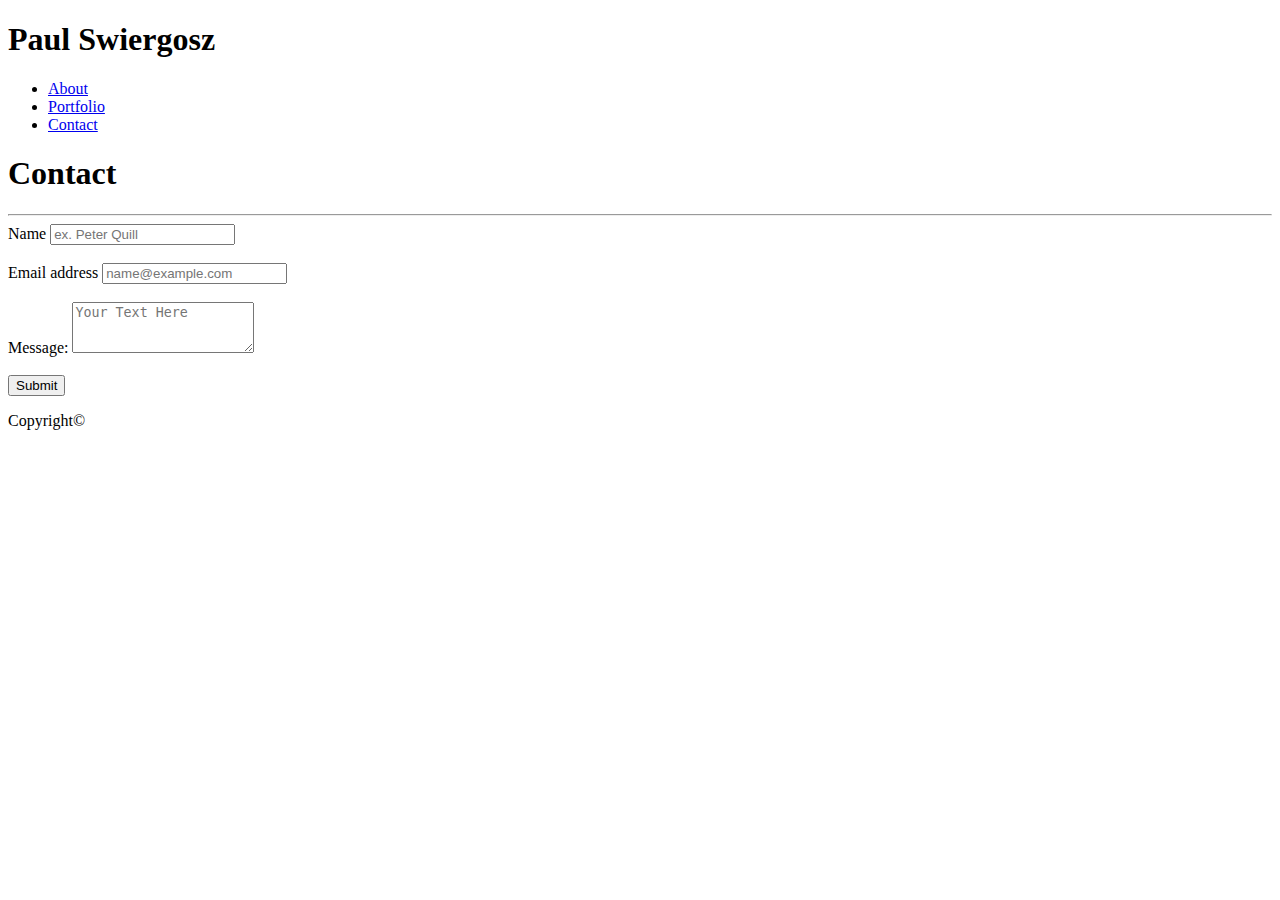
==== contact.html @ df2a7184 "shifted gears and decided not to redo my page just yet" ====
<!DOCTYPE html>
<html>
<head>
    <meta charset="utf-8" />
    <meta http-equiv="X-UA-Compatible" content="IE=edge">
    <title>Contact Me</title>
    <meta name="viewport" content="width=device-width, initial-scale=1">
    <link rel="stylesheet" href="https://stackpath.bootstrapcdn.com/bootstrap/4.1.1/css/bootstrap.min.css" integrity="sha384-WskhaSGFgHYWDcbwN70/dfYBj47jz9qbsMId/iRN3ewGhXQFZCSftd1LZCfmhktB" crossorigin="anonymous">
    <link rel="stylesheet" type="text/css" media="screen" href="style.css" />
    <link rel="stylesheet" type="text/css" media="screen" href="reset.css"/>
    <!-- <script src="main.js"></script> -->
</head>
<body>

<header class="container">

    <div class="row">
        
        <div class="text-center col-lg-4 col-md-6 col-sm-12">
            <h1 class="name">Paul Swiergosz</h1>
        </div>
        
        <div class="align-self-center col-lg-3 offset-lg-5 col-md-4 offset-md-2 col-sm-12">          
            <nav class="justify-content-center navbar navbar-light navbar-expand">
                <ul class="text-center navbar-nav">
                    <li class="navbar-item">
                        <a href="index.html" class="nav-link">About</a>
                    </li>

                    <span class="border-left"></span>
                    
                    <li class="navbar-item">
                        <a href="portfolio.html" class="nav-link">Portfolio</a>
                    </li>

                    <span class="border-right"></span>
                    
                    <li class="navbar-item">
                        <a href="contact.html" class="nav-link">Contact</a>
                    </li>
                </ul>
            </nav>
        </div>

    </div>

</header>

<main>

    <div class="container">

        <div class="row">

            <div class="col-lg-8 col-md-8 col-sm-12">

                <section class="container">

                    <div class="row">
                        <div class="col">
                            <h1 class="head">Contact</h1>
                        </div>
                    </div>

                    <hr class="my-4">

                    <form>
                        <div class="form-group">
                            <label for="exampleFormControlInput1">Name</label>
                            <input type="name" class="form-control" id="exampleFormControlInput1" placeholder="ex. Peter Quill">
                        </div>

                        <br>

                        <div class="form-group">
                            <label for="exampleFormControlInput1">Email address</label>
                            <input type="email" class="form-control" id="exampleFormControlInput1" placeholder="name@example.com">
                        </div>

                        <br>

                        <div class="form-group">
                            <label for="exampleFormControlTextarea1">Message:</label>
                            <textarea class="form-control" id="exampleFormControlTextarea1" placeholder="Your Text Here" rows="3"></textarea>
                        </div>

                        <br>

                        <div>
                            <input class="btn btn-primary" type="submit" value="Submit">
                        </div>
                    </form>

                </section>
        
            </div>

        </div>

    </div>

</main>

<footer class="position-sticky"> 

    <div class="row">
        <div class="col">
            <p class="text-center">Copyright&#169</p>
        </div>
    </div>

</footer>
    
</body>
</html>
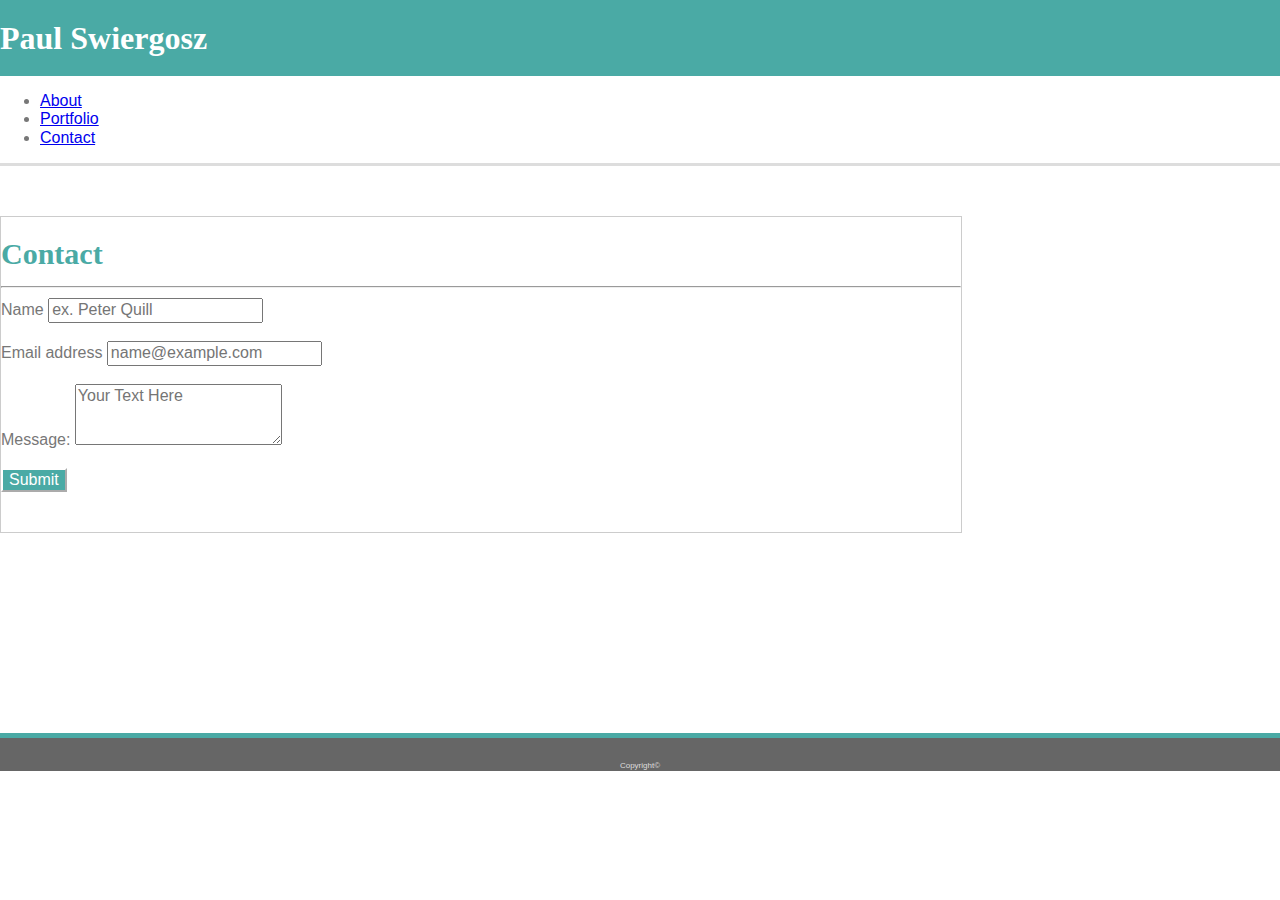
==== commit a5c2b09e: "linked other projects" ====
--- a/contact.html
+++ b/contact.html
@@ -5,10 +5,11 @@
     <meta http-equiv="X-UA-Compatible" content="IE=edge">
     <title>Contact Me</title>
     <meta name="viewport" content="width=device-width, initial-scale=1">
+    <!-- Bootstrap -->
     <link rel="stylesheet" href="https://stackpath.bootstrapcdn.com/bootstrap/4.1.1/css/bootstrap.min.css" integrity="sha384-WskhaSGFgHYWDcbwN70/dfYBj47jz9qbsMId/iRN3ewGhXQFZCSftd1LZCfmhktB" crossorigin="anonymous">
-    <link rel="stylesheet" type="text/css" media="screen" href="style.css" />
-    <link rel="stylesheet" type="text/css" media="screen" href="reset.css"/>
-    <!-- <script src="main.js"></script> -->
+    <!-- Custom and Reset CSS -->
+    <link rel="stylesheet" type="text/css" media="screen" href="assets/css/style.css" />
+    <link rel="stylesheet" type="text/css" media="screen" href="assets/css/reset.css"/>
 </head>
 <body>
 
@@ -21,20 +22,16 @@
         </div>
         
         <div class="align-self-center col-lg-3 offset-lg-5 col-md-4 offset-md-2 col-sm-12">          
-            <nav class="justify-content-center navbar navbar-light navbar-expand">
-                <ul class="text-center navbar-nav">
+            <nav class="navbar navbar-light navbar-expand">
+                <ul class="navbar-nav">
                     <li class="navbar-item">
                         <a href="index.html" class="nav-link">About</a>
                     </li>
-
-                    <span class="border-left"></span>
                     
                     <li class="navbar-item">
                         <a href="portfolio.html" class="nav-link">Portfolio</a>
                     </li>
 
-                    <span class="border-right"></span>
-                    
                     <li class="navbar-item">
                         <a href="contact.html" class="nav-link">Contact</a>
                     </li>
--- a/assets/css/style.css
+++ b/assets/css/style.css
@@ -0,0 +1,108 @@
+/* body pushes page to edges and font stuff */
+body {
+    color: #777777;
+    font-family: 'Arial', 'Helvetica Neue', Helvetica, sans-serif;
+}
+
+/* for h1 in header with my name */
+.name {
+    color: #ffffff;
+    background-color: #4aaaa5;
+    padding: 20px 0 19px 0;
+    font-family: 'Georgia', Times, 'Times New Roman', serif;
+    margin: 0;
+}
+
+/* changes the headers in the main box */
+.head {
+    color: #4aaaa5;
+    font-size: 30px;
+    font-weight: bold;
+    font-family: 'Georgia', Times, 'Times New Roman', serif;
+    margin: 0;
+}
+
+/* wrapper entire body, holds background image*/
+main {
+    background-image: url(../images/tic-tac-toe.png);
+    width: 100%;
+    padding-bottom: 100px;
+    margin: 0;
+    border-top: 3px solid #dddddd;
+}
+
+/* bootstrap border in content box */
+.my-4 {
+    background-color: #dddddd;
+    padding: 0;
+    margin-top: 15px;
+}
+
+/* wraps page content */
+section {
+    background-color: #ffffff;
+    margin: 50px 0 100px 0;
+    padding: 20px 0 40px 0;
+    width: 960px;
+    border: 1px solid #cccccc;
+}
+
+/* adjusts text in section box for index page */
+.bio {
+    line-height: 30px;
+}
+
+/* adjusts size of form box */
+form {
+    margin-top: 10px;
+}
+
+/* adjusts individual items in form box */
+.form-group {
+    padding: 0;
+    margin:0;
+}
+
+/* submit button on form page */
+.btn {
+    background-color: #4aaaa5;
+    color: #ffffff;
+    border-color: #ffffff;
+}
+
+/* adjusts profile pic */
+.cat {
+    height: 33%;
+    width: 33%;
+    margin-right: 10px;
+}
+
+/* adjust image size in portfolio */
+img {
+    height: auto;
+    width: 100%;
+}
+
+/* banners for pics in portfolio */
+.tags {
+    display: inline-block;
+    color: #ffffff;
+    background-color: #4aaaa5;
+    font-family: 'Georgia', Times, 'Times New Roman', serif;
+    width: 100%;
+    text-align: center;
+    padding: 10px 0px 10px 0px;
+    position: relative;
+    bottom: 70px;
+}
+
+/* bottom grey bar */
+footer {
+    color: #dddddd;
+    background-color: #666666;
+    font-size: 8px;
+    text-align: center;
+    border-top: 5px solid #4aaaa5;
+    padding-top: 15px;
+    width: 100%;
+}